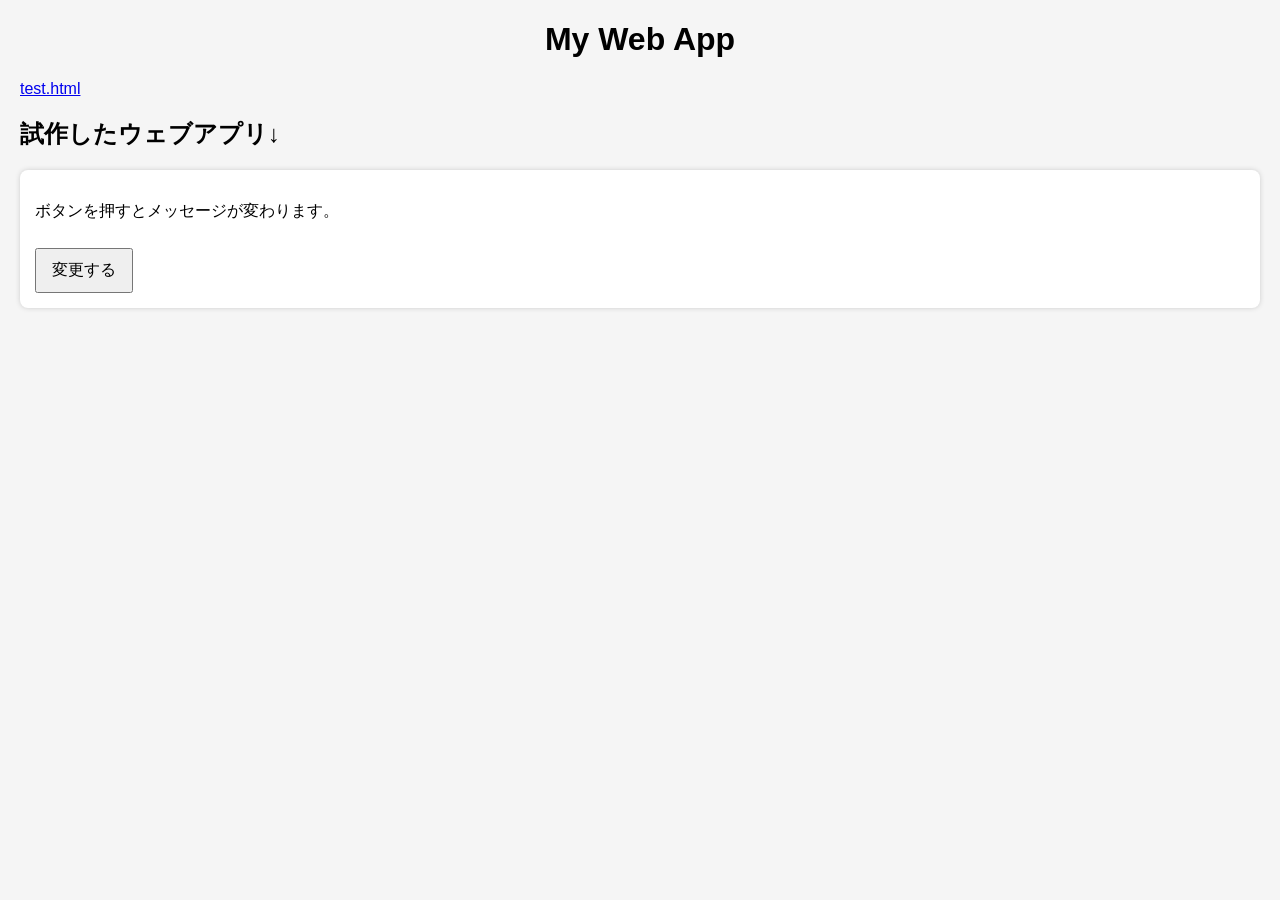
==== index.html @ 7a3f1da2 "Add link to test.html and new heading in index.html" ====
<!DOCTYPE html>
<html lang="ja">
<head>
  <meta charset="UTF-8">
  <title>My Web App</title>
  <meta name="viewport" content="width=device-width, initial-scale=1">

  <style>
    body {
      font-family: sans-serif;
      margin: 20px;
      background: #f5f5f5;
    }
    h1 {
      text-align: center;
    }
    #box {
      padding: 15px;
      background: white;
      border-radius: 8px;
      box-shadow: 0 0 5px #ccc;
    }
    button {
      padding: 10px 15px;
      margin-top: 10px;
      font-size: 16px;
    }
  </style>
</head>

<body>
  <h1>My Web App</h1>
  <a href="test.html">test.html</a>

  <h2>試作したウェブアプリ↓</h2>
  
  <div id="box">
    <p id="message">ボタンを押すとメッセージが変わります。</p>
    <button onclick="changeMessage()">変更する</button>
  </div>

  <script>
    function changeMessage() {
      document.getElementById("message").innerText = "JavaScriptが動作しました！";
    }
  </script>
</body>
</html>
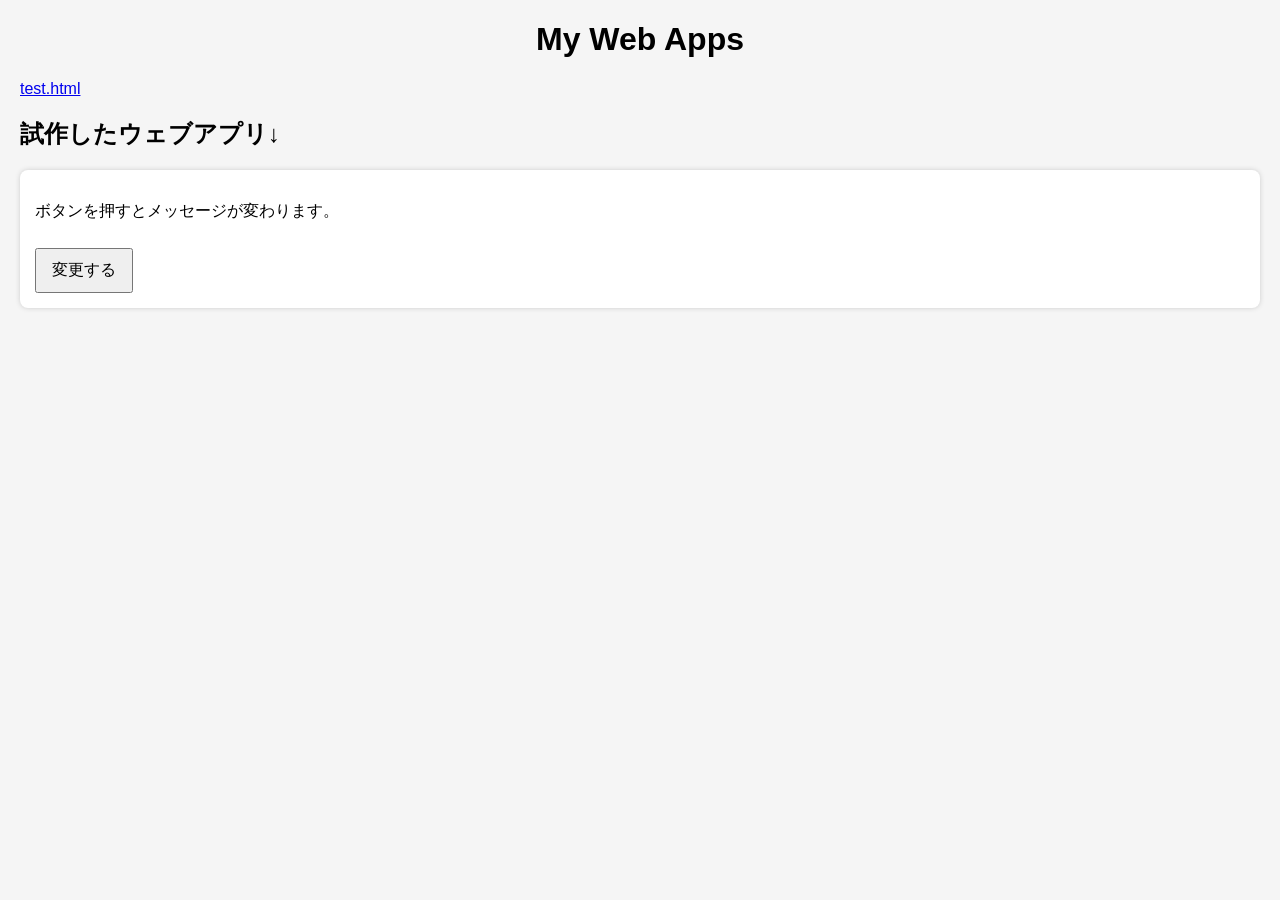
==== commit d08b0f15: "Update header from 'My Web App' to 'My Web Apps'" ====
--- a/index.html
+++ b/index.html
@@ -2,7 +2,7 @@
 <html lang="ja">
 <head>
   <meta charset="UTF-8">
-  <title>My Web App</title>
+  <title>My Web Apps</title>
   <meta name="viewport" content="width=device-width, initial-scale=1">
 
   <style>
@@ -29,7 +29,7 @@
 </head>
 
 <body>
-  <h1>My Web App</h1>
+  <h1>My Web Apps</h1>
   <a href="test.html">test.html</a>
 
   <h2>試作したウェブアプリ↓</h2>
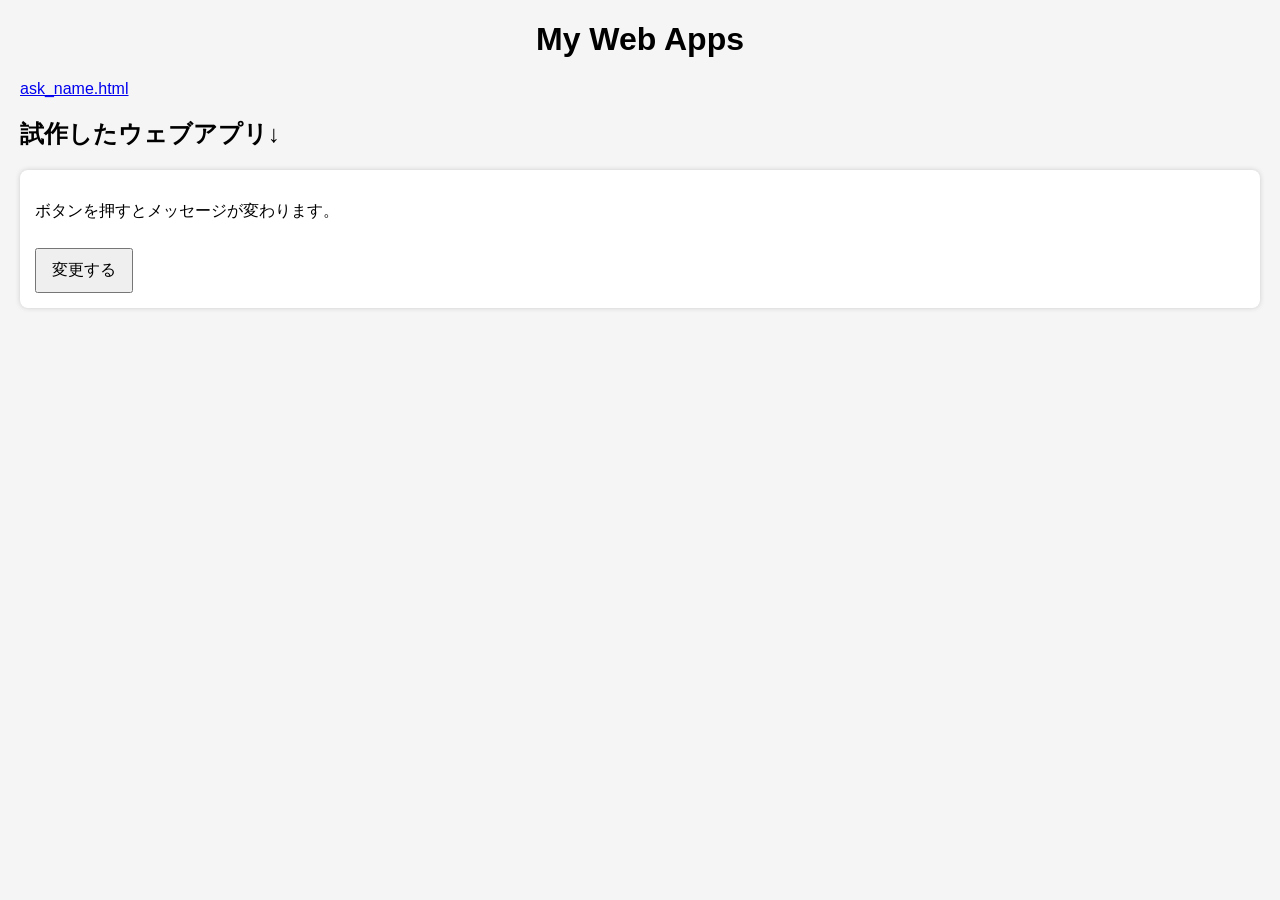
==== commit 46aa0ff1: "Update link to ask_name.html in index.html" ====
--- a/index.html
+++ b/index.html
@@ -30,7 +30,7 @@
 
 <body>
   <h1>My Web Apps</h1>
-  <a href="test.html">test.html</a>
+  <a href="ask_name.html">ask_name.html</a>
 
   <h2>試作したウェブアプリ↓</h2>
   
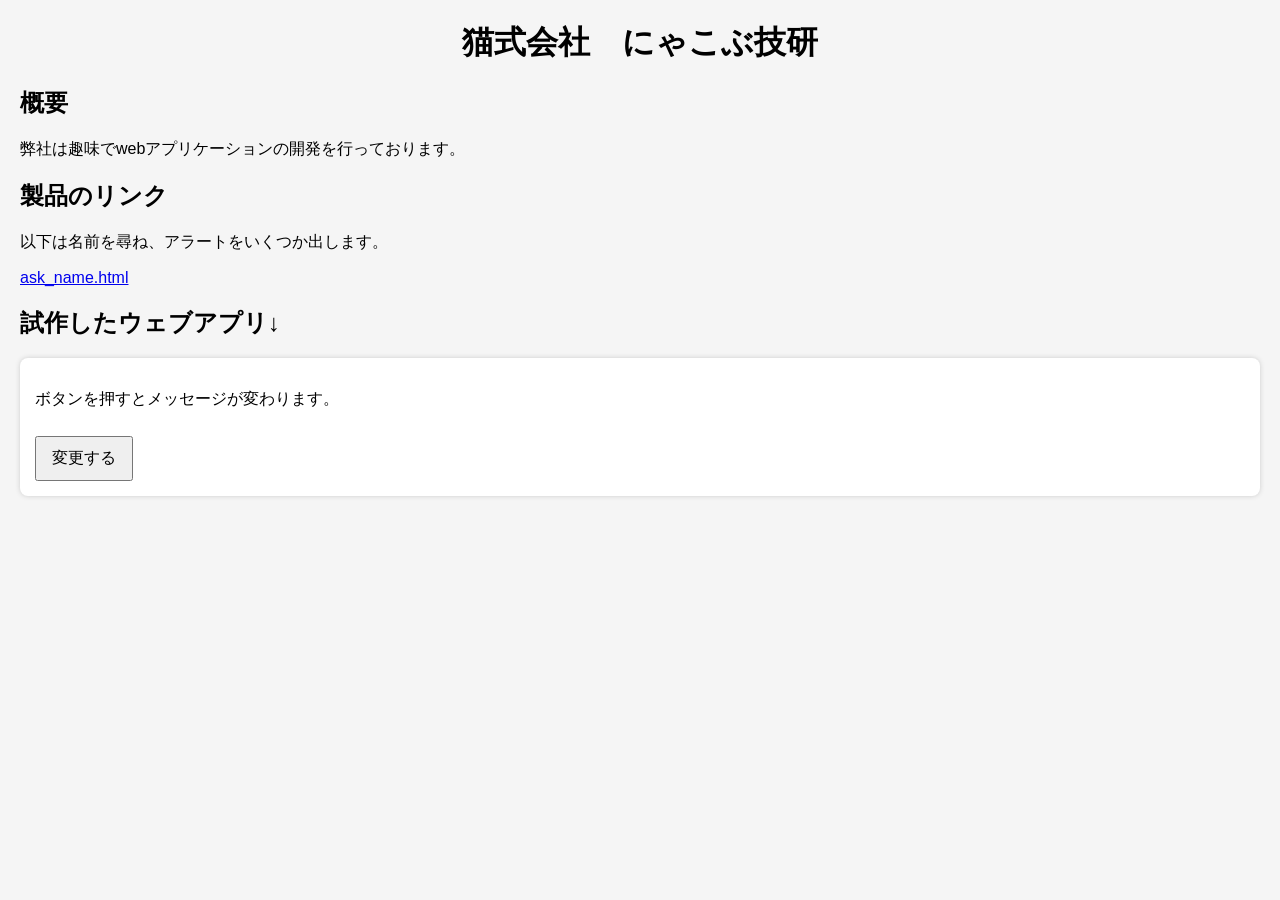
==== commit 97bfcd2d: "Add: にゃこぶ技研の説明を追加" ====
--- a/index.html
+++ b/index.html
@@ -2,34 +2,17 @@
 <html lang="ja">
 <head>
   <meta charset="UTF-8">
-  <title>My Web Apps</title>
+  <title>(猫)にゃこぶ技研</title>
   <meta name="viewport" content="width=device-width, initial-scale=1">
-
-  <style>
-    body {
-      font-family: sans-serif;
-      margin: 20px;
-      background: #f5f5f5;
-    }
-    h1 {
-      text-align: center;
-    }
-    #box {
-      padding: 15px;
-      background: white;
-      border-radius: 8px;
-      box-shadow: 0 0 5px #ccc;
-    }
-    button {
-      padding: 10px 15px;
-      margin-top: 10px;
-      font-size: 16px;
-    }
-  </style>
+  <link rel="stylesheet" type="text/css" href="./css/my.css">
 </head>
 
 <body>
-  <h1>My Web Apps</h1>
+  <h1>猫式会社　にゃこぶ技研</h1>
+  <h2>概要</h2>
+  <p>弊社は趣味でwebアプリケーションの開発を行っております。</p>
+  <h2>製品のリンク</h2>
+  <p>以下は名前を尋ね、アラートをいくつか出します。</p>
   <a href="ask_name.html">ask_name.html</a>
 
   <h2>試作したウェブアプリ↓</h2>
--- a/css/my.css
+++ b/css/my.css
@@ -0,0 +1,19 @@
+body {
+  font-family: sans-serif;
+  margin: 20px;
+  background: #f5f5f5;
+}
+h1 {
+  text-align: center;
+}
+#box {
+  padding: 15px;
+  background: white;
+  border-radius: 8px;
+  box-shadow: 0 0 5px #ccc;
+}
+button {
+  padding: 10px 15px;
+  margin-top: 10px;
+  font-size: 16px;
+}
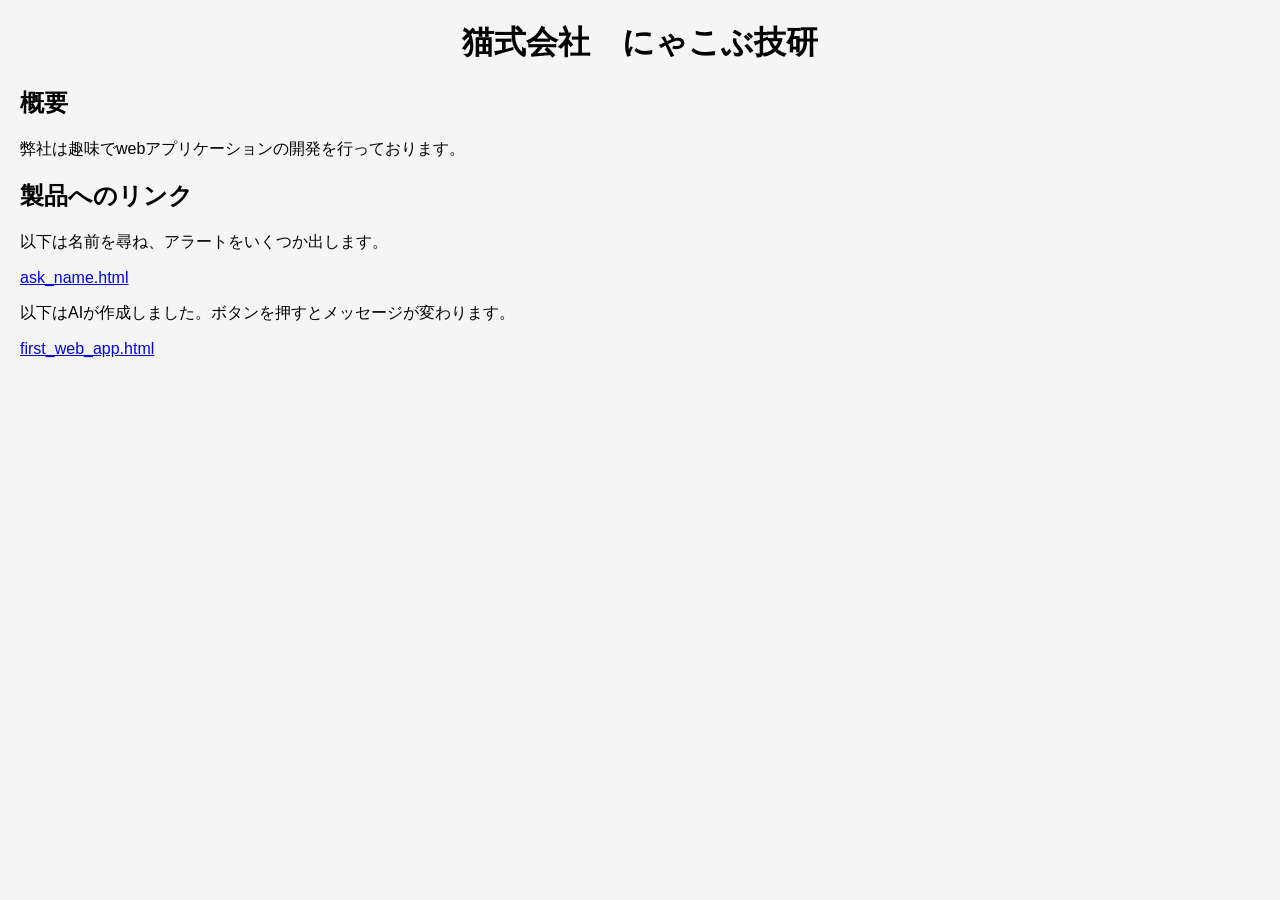
==== commit 6e0ec198: "Move: index.htmlにあったwebアプリをリンク先に移動" ====
--- a/index.html
+++ b/index.html
@@ -11,21 +11,10 @@
   <h1>猫式会社　にゃこぶ技研</h1>
   <h2>概要</h2>
   <p>弊社は趣味でwebアプリケーションの開発を行っております。</p>
-  <h2>製品のリンク</h2>
+  <h2>製品へのリンク</h2>
   <p>以下は名前を尋ね、アラートをいくつか出します。</p>
   <a href="ask_name.html">ask_name.html</a>
-
-  <h2>試作したウェブアプリ↓</h2>
-  
-  <div id="box">
-    <p id="message">ボタンを押すとメッセージが変わります。</p>
-    <button onclick="changeMessage()">変更する</button>
-  </div>
-
-  <script>
-    function changeMessage() {
-      document.getElementById("message").innerText = "JavaScriptが動作しました！";
-    }
-  </script>
+  <p>以下はAIが作成しました。ボタンを押すとメッセージが変わります。</p>
+  <a href="first_web_app.html">first_web_app.html</a>
 </body>
 </html>
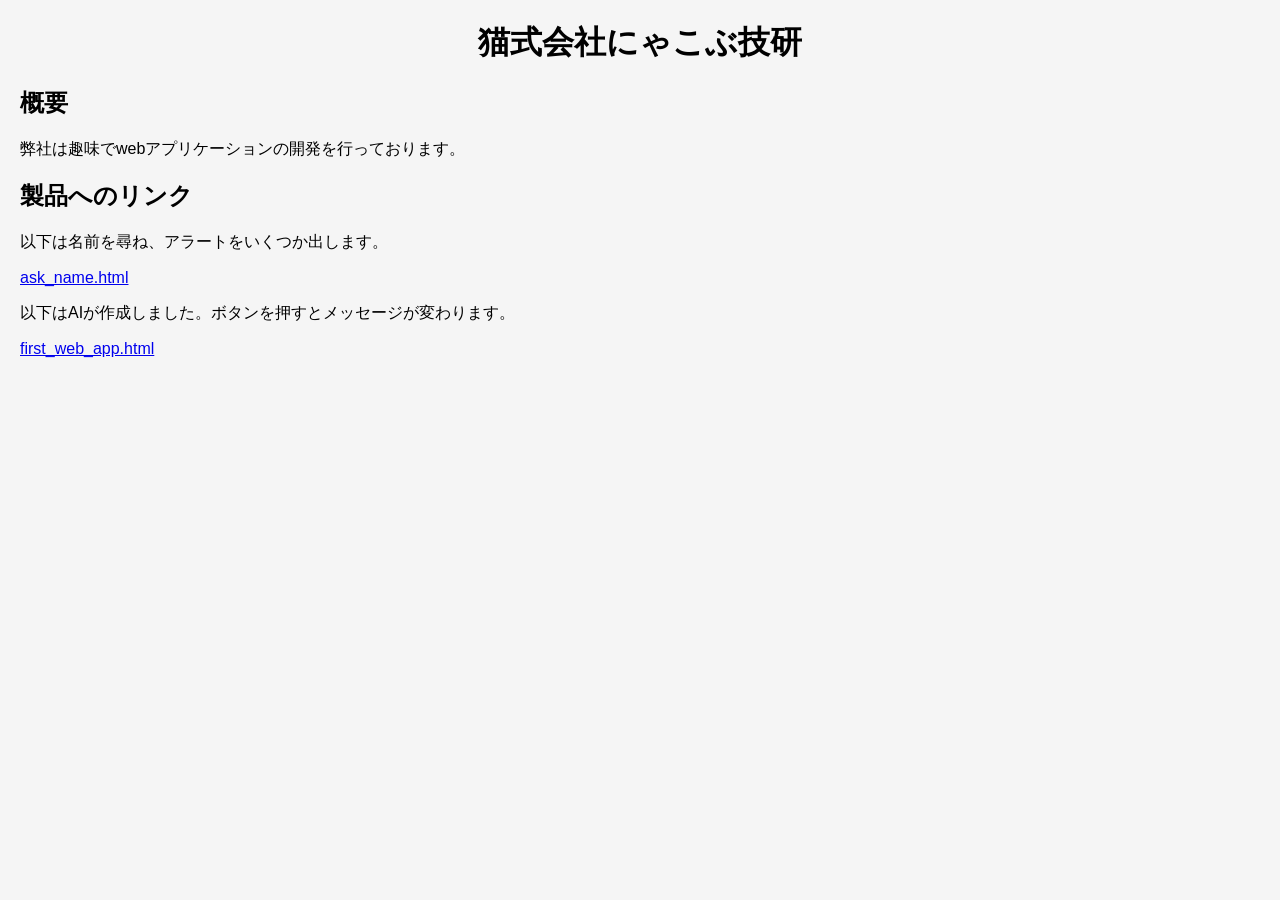
==== commit 8a44fe2e: "Remove: 見出しからスペースを削除" ====
--- a/index.html
+++ b/index.html
@@ -8,7 +8,7 @@
 </head>
 
 <body>
-  <h1>猫式会社　にゃこぶ技研</h1>
+  <h1>猫式会社にゃこぶ技研</h1>
   <h2>概要</h2>
   <p>弊社は趣味でwebアプリケーションの開発を行っております。</p>
   <h2>製品へのリンク</h2>
